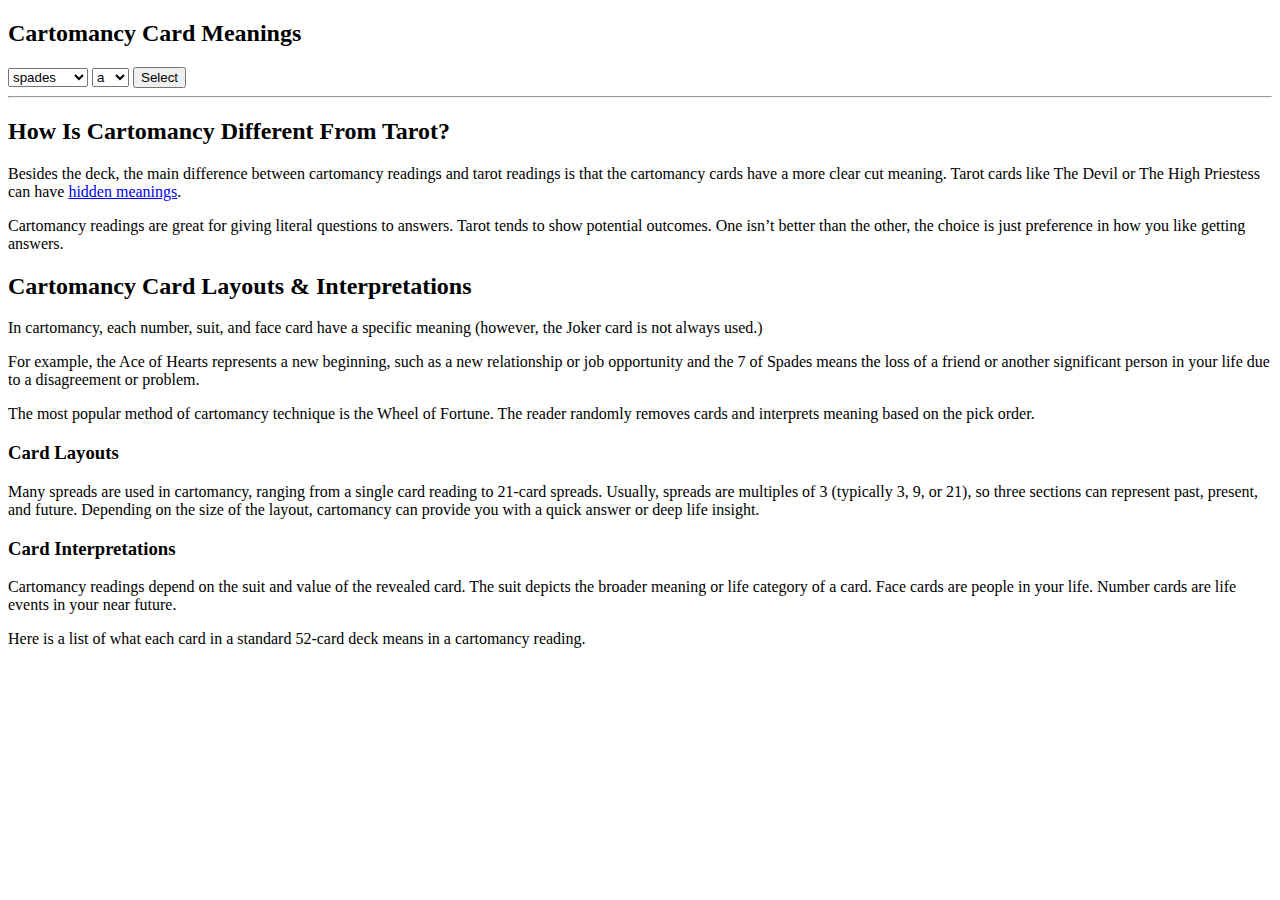
==== cartomancy reference/index.html @ 38a2db12 "added cartomancy" ====
<!DOCTYPE html>
<html lang="en" dir="ltr">

<head>
  <meta charset="utf-8">
  <title>Cartomancy Reference</title>
  <link rel="stylesheet" href="style.css"/>
</head>

<body>
  <h2 id="h-cartomancy-card-meanings"><strong>Cartomancy Card Meanings</strong></h2>

  <select class="suit" name="suit" id="suit" size="1">
    <option value="spades">spades</option>
    <option value="hearts">hearts</option>
    <option value="clubs">clubs</option>
    <option value="diamonds">diamonds</option>
  </select>
  <select class="rank" name="rank" id="rank" size="1">
    <option value="0">a</option>
    <option value="1">2</option>
    <option value="2">3</option>
    <option value="3">4</option>
    <option value="4">5</option>
    <option value="5">6</option>
    <option value="6">7</option>
    <option value="7">8</option>
    <option value="8">9</option>
    <option value="9">10</option>
    <option value="10">j</option>
    <option value="11">q</option>
    <option value="12">k</option>
  </select>
  <script type="text/javascript" src="code.js"></script>
  <button type="button" name="Select" onclick="getReading();">Select</button>


  <div id="heartsBlock">
    <h3 id="h-hearts"><strong>Hearts</strong></h3>
    <p>A well recognized symbol of our feelings, the heart’s suit relates to things that are very close to you. These playing cards provide insight into your home, family, and emotions. How many hearts are in a deck of cards? 13.&nbsp;</p>
    <ul>
      <li id="a_hearts"><strong>Ace of Hearts:</strong> A new beginning, such as a new relationship, marriage, or some good news for yourself or someone close</li>
      <li id="2_hearts"><strong>2 of Hearts:</strong> This union of hearts means it’s time to spend some quality time with your loved ones</li>
      <li id="3_hearts"><strong>3 of Hearts: </strong>Like a third wheel, this represents indecision or a lack of commitment in a relationship</li>
      <li id="4_hearts"><strong>4 of Hearts: </strong>A stable, secure, and committed romantic relationship or marriage</li>
      <li id="5_hearts"><strong>5 of Hearts:</strong> Major change is coming to your home or family, such as a divorce, a loved one moving away, or a new home</li>
      <li id="6_hearts"><strong>6 of Hearts:</strong> A time of peace and harmony where you can work well with others to achieve your goals and overcome obstacles</li>
      <li id="7_hearts"><strong>7 of Hearts: </strong>A partner or friend who is undependable and will let you down</li>
      <li id="8_hearts"><strong>8 of Hearts:</strong> An upcoming social event will provide you with important business or romantic connections with someone that you meet there</li>
      <li id="9_hearts"><strong>9 of Hearts:</strong> Someone is wishing for more in a relationship, such as having a baby or taking your relationship to the next level</li>
      <li id="10_hearts"><strong>10 of Hearts: </strong>Good news is coming, probably at a large gathering of people at a wedding or party</li>
      <li id="j_hearts"><strong>Jack of Hearts: </strong>Your lover or best friend—can also signify a couple when it appears with the Queen of Hearts</li>
      <li id="q_hearts"><strong>Queen of Hearts: </strong>A female lover or fantasy, which may mean marriage—also may represent a mother or a pregnant woman</li>
      <li id="k_hearts"><strong>King of Hearts: </strong>Represents an influential man who is romantic and affectionate, but also emotional—could be a father</li>
    </ul>
  </div>

  <div id="diamondsBlock">
    <h3 id="h-diamonds"><strong>Diamonds</strong></h3>
    <p>Diamonds are prized for their monetary value. Likewise, playing cards in this suit relate to your money and finances. How many diamonds are in a deck of cards? 13.&nbsp;</p>
    <ul>
      <li><strong>Ace of Diamonds:</strong> An important message is coming that will relate to your love or business</li>
      <li><strong>2 of Diamonds:</strong> Good news about your finances or investments is coming soon</li>
      <li><strong>3 of Diamonds: </strong>Represents indecisiveness regarding money, which may lead to arguments and legal issues</li>
      <li><strong>4 of Diamonds: </strong>A reminder that financial responsibility is necessary to achieve stability and prosperity</li>
      <li><strong>5 of Diamonds: </strong>A financial change is coming—this may be a positive change (such as getting a new job) or a negative change (like an unexpected expense)</li>
      <li><strong>6 of Diamonds: </strong>There’s a need to take financial responsibility over your budget, investments, or debts</li>
      <li><strong>7 of Diamonds:</strong> A warning to be careful with your investments. Financial troubles are on the horizon</li>
      <li><strong>8 of Diamonds:</strong> An unexpected windfall is coming your way—consider a budget and plan for savings</li>
      <li><strong>9 of Diamonds: </strong>An upcoming expense, such as repairs, bills, or a large purchase</li>
      <li><strong>10 of Diamonds: </strong>This card represents a big financial success is coming</li>
      <li><strong>Jack of Diamonds:</strong> The bearer of bad news</li>
      <li><strong>Queen of Diamonds: </strong>A sophisticated woman who loves to party and gossip</li>
      <li><strong>King of Diamonds: </strong>A powerful and successful businessman</li>
    </ul>
  </div>

  <div id="clubsBlock">
    <h3 id="h-clubs"><strong>Clubs</strong></h3>
    <p>The suit of clubs is generally a good sign in a cartomancy reading. Most of the playing cards relate to positive experiences coming your way. How many clubs are in a deck of cards? 13.</p>
    <ul>
      <li><strong>Ace of Clubs:</strong> A thirst for knowledge or a special talent that you have</li>
      <li><strong>2 of Clubs:</strong> A reminder of the importance of communication to avoid confrontations and disappointment</li>
      <li><strong>3 of Clubs:</strong> Immense creativity, or the stress of the creative process</li>
      <li><strong>4 of Clubs: </strong>Mental stability that may lead to a great adventure</li>
      <li><strong>5 of Clubs:</strong> An indication that it’s time to make a change and learn something new, such as a new hobby or sport</li>
      <li><strong>6 of Clubs:</strong> Trust your intuition to receive great benefits</li>
      <li><strong>7 of Clubs: </strong>Represents feeling confined or trapped, usually in regards to a romantic relationship</li>
      <li><strong>8 of Clubs:</strong> Indicates a time of confusion that can lead to significant problems in your relationships if things are not resolved</li>
      <li><strong>9 of Clubs:</strong> Represents the completion of a project or phase of your life</li>
      <li><strong>10 of Clubs:</strong> You’ll be traveling soon</li>
      <li><strong>Jack of Clubs:</strong> An honest and trustworthy person who may be your friend</li>
      <li><strong>Queen of Clubs:</strong> A charismatic woman who is in a position of power</li>
      <li><strong>King of Clubs:</strong> A man of integrity who is a generous and loyal friend</li>
    </ul>
  </div>

  <div id="spadesBlock">
    <h3 id="h-spades"><strong>Spades</strong></h3>
    <p>In a cartomancy reading, playing cards with the spades suit reveal upcoming struggles in your life that you will have to deal with.</p>
    <ul>
      <li><strong>Ace of Spades: </strong>A time of significant change—one thing will come to an end to make room for something new</li>
      <li><strong>2 of Spades:</strong> A difficult situation or decision may cause division between you and a loved one or friend</li>
      <li><strong>3 of Spades: </strong>The three spades represent tears from a stressful situation involving bad news, indecision, fear, or your job</li>
      <li><strong>4 of Spades: </strong>Stability will soon return to your workplace or health—the troubling times are almost over</li>
      <li><strong>5 of Spades: </strong>You will soon be moving on and leaving behind what you currently know, such as a new job, a relocation, or the end of your relationship</li>
      <li><strong>6 of Spades:</strong> A warning that fate will soon strike and impact you, your work, or your finances</li>
      <li><strong>7 of Spades:</strong> Represents the loss of a friend or another significant person in your life due to a disagreement or problem</li>
      <li><strong>8 of Spades:</strong> Indicates that obstacles at work may soon put you at a crossroads where you will need to make an important decision</li>
      <li><strong>9 of Spades:</strong> A sign that there will soon be a loss or ending in your life, possibly the death of someone close to you</li>
      <li><strong>10 of Spades:</strong> Worry and grief that may be the result of health problems, fear, or bad news</li>
      <li><strong>Jack of Spades:</strong>A negative person in your life may betray you or hold you back</li>
      <li><strong>Queen of Spades: </strong>Represents a cruel woman who is extremely manipulative and malicious</li>
      <li><strong>King of Spades: </strong>Represents an authoritative man who may create trouble in a relationship</li>
    </ul>
  </div>

  <hr />
  
  <h2 id="h-how-is-cartomancy-different-from-tarot"><strong>How Is Cartomancy Different From Tarot?&nbsp;</strong></h2>
  <p>Besides the deck, the main difference between cartomancy readings and tarot readings is that the cartomancy cards have a more clear cut meaning. Tarot cards like The Devil or The High Priestess can have <a
      href="https://www.keen.com/articles/tarot/how-to-read-bad-tarot-cards-positively">hidden meanings</a>.&nbsp;</p>
  <p>Cartomancy readings are great for giving literal questions to answers. Tarot tends to show potential outcomes. One isn’t better than the other, the choice is just preference in how you like getting answers.&nbsp;</p>
  <h2 id="h-cartomancy-card-layouts-interpretations"><strong>Cartomancy Card Layouts &amp; Interpretations&nbsp;</strong></h2>
  <p>In cartomancy, each number, suit, and face card have a specific meaning (however, the Joker card is not always used.)&nbsp;</p>
  <p>For example, the Ace of Hearts represents a new beginning, such as a new relationship or job opportunity and the 7 of Spades means the loss of a friend or another significant person in your life due to a disagreement or problem.</p>
  <p>The most popular method of cartomancy technique is the Wheel of Fortune. The reader randomly removes cards and interprets meaning based on the pick order.&nbsp;</p>
  <h3 id="h-card-layouts"><strong>Card Layouts</strong></h3>
  <p>Many spreads are used in cartomancy, ranging from a single card reading to 21-card spreads. Usually, spreads are multiples of 3 (typically 3, 9, or 21), so three sections can represent past, present, and future. Depending on the size of the
    layout, cartomancy can provide you with a quick answer or deep life insight.</p>
  <h3 id="h-card-interpretations"><strong>Card Interpretations</strong></h3>
  <p>Cartomancy readings depend on the suit and value of the revealed card. The suit depicts the broader meaning or life category of a card. Face cards are people in your life. Number cards are life events in your near future.&nbsp;</p>
  <p>Here is a list of what each card in a standard 52-card deck means in a cartomancy reading.</p>


</body>

</html>
---- cartomancy reference/style.css ----
div, li {
  display: none;
}
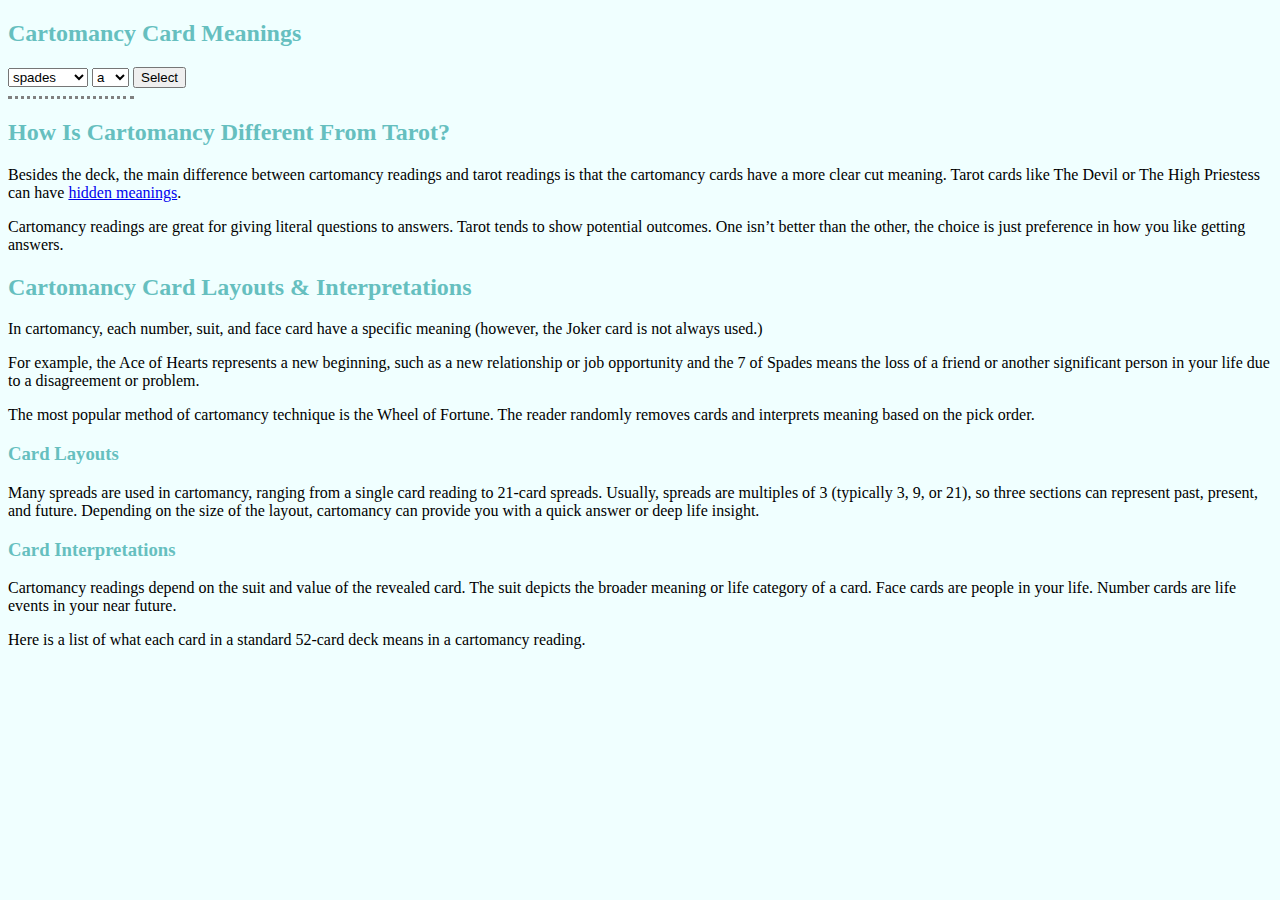
==== commit ab7c61d2: "added style to the cartomancy page" ====
--- a/cartomancy reference/index.html
+++ b/cartomancy reference/index.html
@@ -5,6 +5,7 @@
   <meta charset="utf-8">
   <title>Cartomancy Reference</title>
   <link rel="stylesheet" href="style.css"/>
+  <link rel="stylesheet" href="../css/styles.css">
 </head>
 
 <body>
@@ -116,7 +117,7 @@
   </div>
 
   <hr />
-  
+
   <h2 id="h-how-is-cartomancy-different-from-tarot"><strong>How Is Cartomancy Different From Tarot?&nbsp;</strong></h2>
   <p>Besides the deck, the main difference between cartomancy readings and tarot readings is that the cartomancy cards have a more clear cut meaning. Tarot cards like The Devil or The High Priestess can have <a
       href="https://www.keen.com/articles/tarot/how-to-read-bad-tarot-cards-positively">hidden meanings</a>.&nbsp;</p>
--- a/css/styles.css
+++ b/css/styles.css
@@ -0,0 +1,15 @@
+body {
+  background-color: azure;
+  font-family: "Cambria";
+}
+hr {
+  border-style: dotted none none none;
+  border-width: medium;
+  width: 10%;
+  margin-left: 0;
+}
+
+h1, h2, h3{
+  color: #66bfbf;
+  font-family: "Candara";
+}
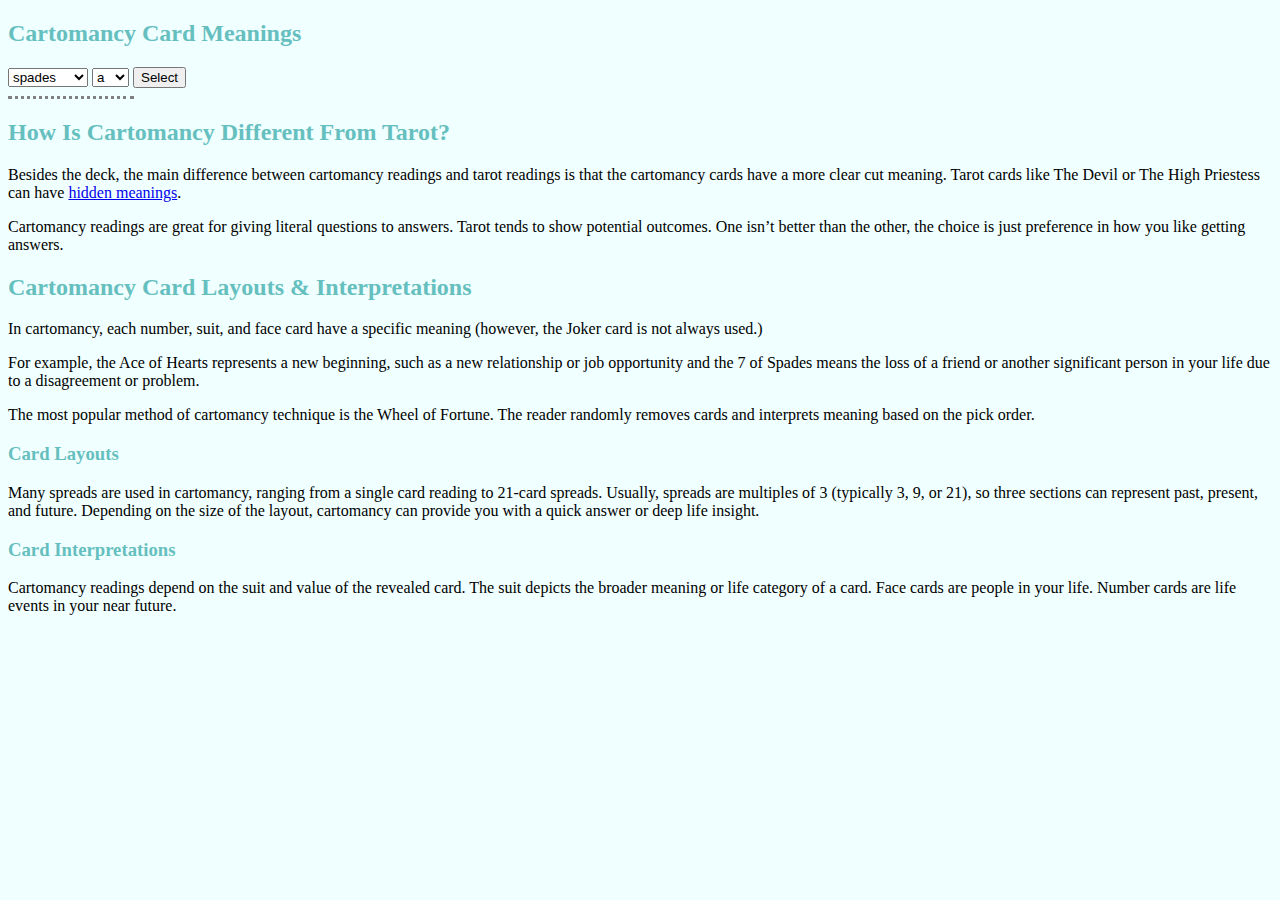
==== commit a7b6cabe: "Update index.html" ====
--- a/cartomancy reference/index.html
+++ b/cartomancy reference/index.html
@@ -131,7 +131,6 @@
     layout, cartomancy can provide you with a quick answer or deep life insight.</p>
   <h3 id="h-card-interpretations"><strong>Card Interpretations</strong></h3>
   <p>Cartomancy readings depend on the suit and value of the revealed card. The suit depicts the broader meaning or life category of a card. Face cards are people in your life. Number cards are life events in your near future.&nbsp;</p>
-  <p>Here is a list of what each card in a standard 52-card deck means in a cartomancy reading.</p>
 
 
 </body>
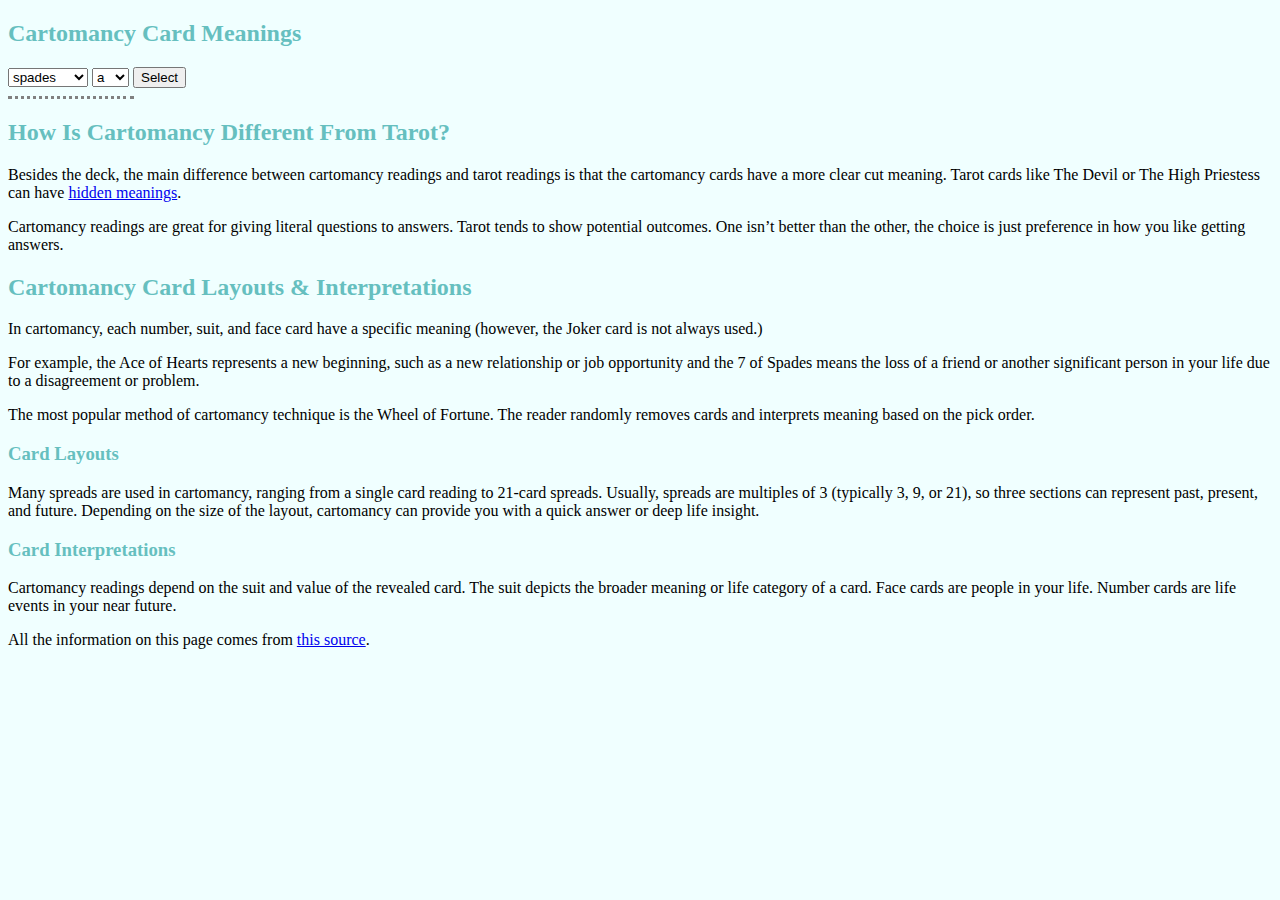
==== commit 0c51f153: "added a link to the original source" ====
--- a/cartomancy reference/index.html
+++ b/cartomancy reference/index.html
@@ -132,6 +132,7 @@
   <h3 id="h-card-interpretations"><strong>Card Interpretations</strong></h3>
   <p>Cartomancy readings depend on the suit and value of the revealed card. The suit depicts the broader meaning or life category of a card. Face cards are people in your life. Number cards are life events in your near future.&nbsp;</p>
 
+  <p>All the information on this page comes from <a href="https://www.keen.com/articles/tarot/cartomancy-card-meanings">this source</a>.</p>
 
 </body>
 
